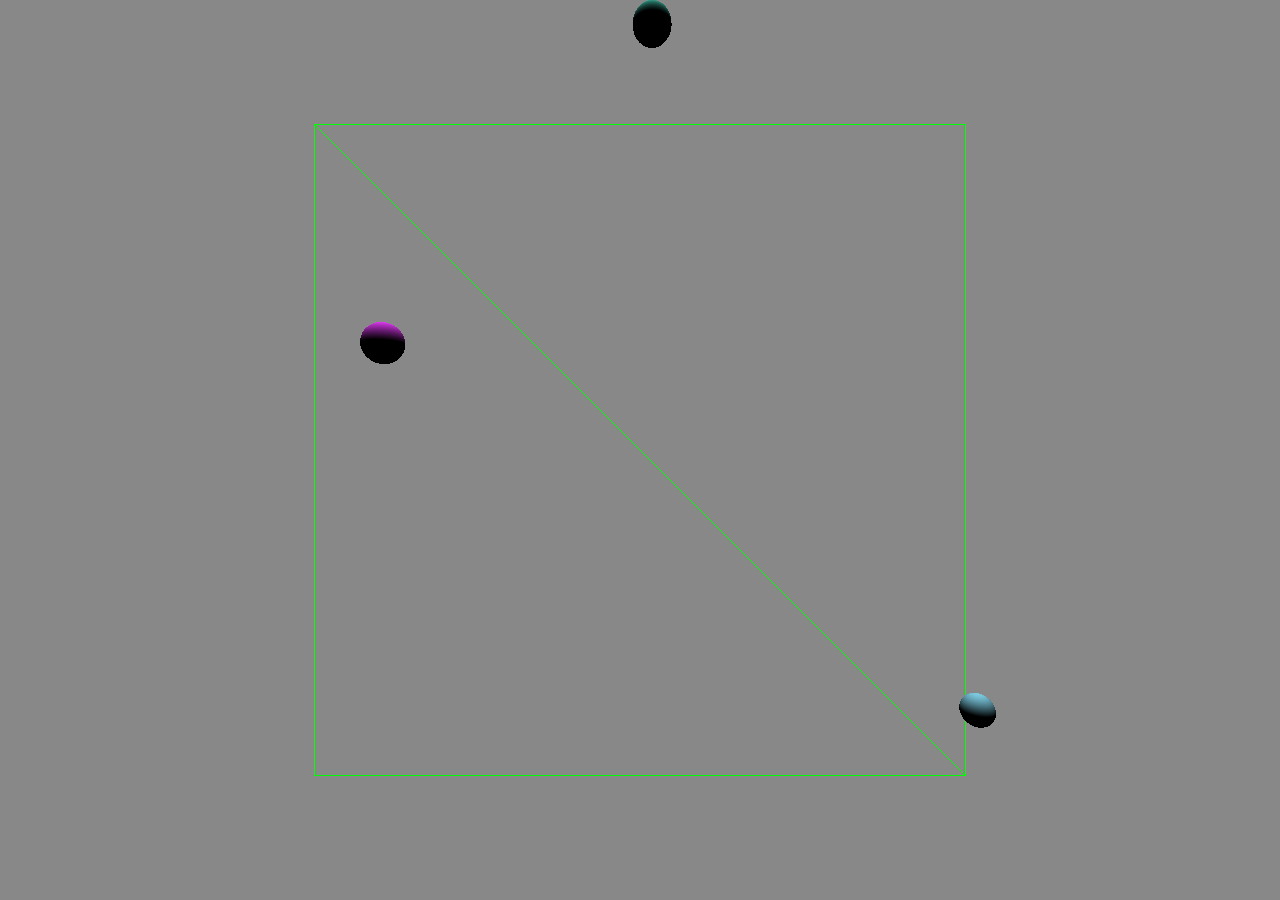
==== vaja03/index.html @ c31e1bc1 "vaja03 initial commi" ====
<!DOCTYPE html>
<html lang="en">
<head>
  <meta charset="UTF-8">
  <meta name="viewport" content="width=device-width, initial-scale=1.0">
  <title>Three.js Sphere Collision with Bouncing</title>
  <style>
    body { margin: 0; }
    canvas { display: block; }
  </style>
</head>
<body>
  <script src="js/libs/three.min.js"></script>
  <script src="js/controls/OrbitControls.js"></script>
  
  <script>
    // Initialize Three.js
    const scene = new THREE.Scene();
    const camera = new THREE.PerspectiveCamera(75, window.innerWidth / window.innerHeight, 0.1, 1000);
    const renderer = new THREE.WebGLRenderer();
    renderer.setClearColor(0x888888); // Set background color to gray
    renderer.setSize(window.innerWidth, window.innerHeight);
    document.body.appendChild(renderer.domElement);

    // Create a cube
    const cubeSize = 50;
    const cubeGeometry = new THREE.BoxGeometry(cubeSize, cubeSize, cubeSize);
    const cubeMaterial = new THREE.MeshBasicMaterial({ color: 0x00ff00, wireframe: true });
    const cube = new THREE.Mesh(cubeGeometry, cubeMaterial);
    scene.add(cube);


    var buffgeoBack = new THREE.IcosahedronBufferGeometry(3000, 2);
    var matBack = new THREE.MeshBasicMaterial({
        color: 0x000000,
        side: THREE.BackSide
    });
    var back = new THREE.Mesh(buffgeoBack, matBack);
    scene.add(back);

    const directionalLight = new THREE.DirectionalLight(0xffffff, 1);
    directionalLight.position.set(0, 1, 0); // Set light direction
    scene.add(directionalLight);

    camera.position.set(0, 0, 20);

    // Create OrbitControls
    const controls = new THREE.OrbitControls(camera, renderer.domElement);

    // Function to create a random sphere
    function createSphere() {
      const sphereRadius = 1;
      const sphereGeometry = new THREE.SphereGeometry(sphereRadius, 32, 32);
      const sphereMaterial = new THREE.MeshLambertMaterial({ color: Math.random() * 0xffffff });
      const sphere = new THREE.Mesh(sphereGeometry, sphereMaterial);
      
      // Random initial position within the cube
      sphere.position.x = (Math.random() - 0.5) * cubeSize;
      sphere.position.y = (Math.random() - 0.5) * cubeSize;
      sphere.position.z = (Math.random() - 0.5) * cubeSize;

      // Random initial velocity
      sphere.velocity = new THREE.Vector3(
        Math.random() * 0.2 - 0.1,
        Math.random() * 0.2 - 0.1,
        Math.random() * 0.2 - 0.1
      );

      scene.add(sphere);
      return sphere;
    }

    const numSpheres = 10;
    const spheres = [];

    // Create and store spheres
    for (let i = 0; i < numSpheres; i++) {
      spheres.push(createSphere());
    }


    // Main render loop
    const animate = () => {
      requestAnimationFrame(animate);

      // Update sphere positions and check for collisions
      for (let i = 0; i < spheres.length; i++) {
        const sphere = spheres[i];

        // Update position based on velocity
        sphere.position.add(sphere.velocity);

        // Check for collisions with the cube boundaries
        if (Math.abs(sphere.position.x) >= cubeSize / 2) {
          sphere.velocity.x *= -1;
        }
        if (Math.abs(sphere.position.y) >= cubeSize / 2) {
          sphere.velocity.y *= -1;
        }
        if (Math.abs(sphere.position.z) >= cubeSize / 2) {
          sphere.velocity.z *= -1;
        }

        // Check for collisions with other spheres
        for (let j = i + 1; j < spheres.length; j++) {
          const otherSphere = spheres[j];
          const distance = sphere.position.distanceTo(otherSphere.position);
          const minDistance = 2 * sphere.geometry.parameters.radius;

          if (distance < minDistance) {
            const normal = sphere.position.clone().sub(otherSphere.position).normalize();
            const relativeVelocity = sphere.velocity.clone().sub(otherSphere.velocity);
            const impactVelocity = relativeVelocity.dot(normal);

            // Handle collision response
            if (impactVelocity > 0) {
              const impulse = -2 * impactVelocity / (1 / sphere.mass + 1 / otherSphere.mass);
              const impulseVector = normal.clone().multiplyScalar(impulse);

              sphere.velocity.add(impulseVector.clone().divideScalar(sphere.mass));
              otherSphere.velocity.sub(impulseVector.clone().divideScalar(otherSphere.mass));
            }
          }
        }
      }

      renderer.render(scene, camera);
    };

    animate();
  </script>
</body>
</html>
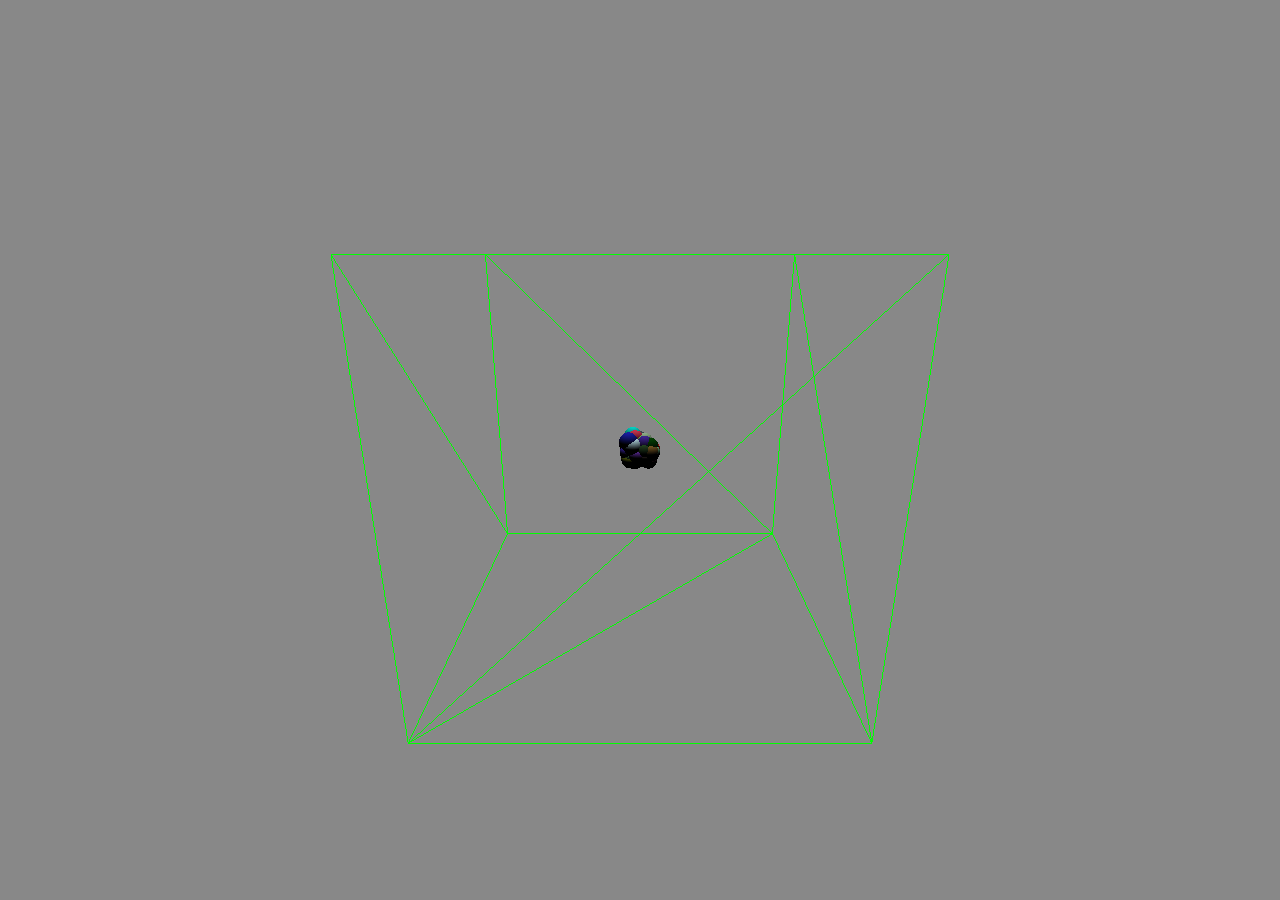
==== commit b904f2f7: "vaja03 nekaj nekaj" ====
--- a/vaja03/index.html
+++ b/vaja03/index.html
@@ -3,7 +3,7 @@
 <head>
   <meta charset="UTF-8">
   <meta name="viewport" content="width=device-width, initial-scale=1.0">
-  <title>Three.js Sphere Collision with Bouncing</title>
+  <title>Three.js particle Collision with Bouncing</title>
   <style>
     body { margin: 0; }
     canvas { display: block; }
@@ -23,9 +23,32 @@
     document.body.appendChild(renderer.domElement);
 
     // Create a cube
-    const cubeSize = 50;
+    const cubeSize = 200;
     const cubeGeometry = new THREE.BoxGeometry(cubeSize, cubeSize, cubeSize);
     const cubeMaterial = new THREE.MeshBasicMaterial({ color: 0x00ff00, wireframe: true });
+    // const materials = [
+    //   new THREE.MeshBasicMaterial({ color: 0xff0000 }), // Red - 2
+    //   new THREE.MeshBasicMaterial({ color: 0x00ff00 }), // Green - 0
+    //   new THREE.MeshBasicMaterial({ color: 0x0000ff }), // Blue
+    //   new THREE.MeshBasicMaterial({ color: 0xffff00 }), // Yellow - 4
+    //   new THREE.MeshBasicMaterial({ color: 0xff00ff }), // Magenta
+    //   new THREE.MeshBasicMaterial({ color: 0x00ffff }), // Cyan
+    // ];
+
+    // const facesToFlip = [1, 3];
+    // // Loop through each face of the geometry
+    // cubeGeometry.faces.forEach((face, index) => {
+    //     if (facesToFlip.includes(index)) {
+    //         const temp = face.a;
+    //         face.a = face.c;
+    //         face.c = temp;
+    //     }
+    // });
+
+    // // Update the face normals and vertex normals
+    // cubeGeometry.computeFaceNormals();
+    // cubeGeometry.computeVertexNormals();
+
     const cube = new THREE.Mesh(cubeGeometry, cubeMaterial);
     scene.add(cube);
 
@@ -42,89 +65,246 @@
     directionalLight.position.set(0, 1, 0); // Set light direction
     scene.add(directionalLight);
 
-    camera.position.set(0, 0, 20);
+    camera.position.set(300, 100, 0);
 
     // Create OrbitControls
     const controls = new THREE.OrbitControls(camera, renderer.domElement);
 
-    // Function to create a random sphere
-    function createSphere() {
-      const sphereRadius = 1;
-      const sphereGeometry = new THREE.SphereGeometry(sphereRadius, 32, 32);
-      const sphereMaterial = new THREE.MeshLambertMaterial({ color: Math.random() * 0xffffff });
-      const sphere = new THREE.Mesh(sphereGeometry, sphereMaterial);
-      
-      // Random initial position within the cube
-      sphere.position.x = (Math.random() - 0.5) * cubeSize;
-      sphere.position.y = (Math.random() - 0.5) * cubeSize;
-      sphere.position.z = (Math.random() - 0.5) * cubeSize;
-
-      // Random initial velocity
-      sphere.velocity = new THREE.Vector3(
-        Math.random() * 0.2 - 0.1,
-        Math.random() * 0.2 - 0.1,
-        Math.random() * 0.2 - 0.1
-      );
-
-      scene.add(sphere);
-      return sphere;
+    const initialNumberOfMeshes = 40;
+    const particles = [];
+    const randomSpawnPos = false;
+    const killAfterTime = false;
+    const maxTime = 10000;
+    class Particle {
+        constructor() {
+            this.mesh = this.spawnMesh();
+            if (killAfterTime){
+              this.timer = setTimeout(() => this.despawnMesh(), this.getRandomTime());
+            }
+        }
+
+        spawnMesh() {
+          const particleRadius = 5;
+          const particleGeometry = new THREE.SphereGeometry(particleRadius, 32, 32);
+          const particleMaterial = new THREE.MeshLambertMaterial({ color: Math.random() * 0xffffff });
+          const mesh = new THREE.Mesh(particleGeometry, particleMaterial);
+          
+
+          if (randomSpawnPos){
+            // Random initial position within the cube
+            mesh.position.x = (Math.random() - 0.5) * cubeSize;
+            mesh.position.y = (Math.random() - 0.5) * cubeSize;
+            mesh.position.z = (Math.random() - 0.5) * cubeSize;
+          } else {
+            // Random initial position within the cube
+            mesh.position.x = (Math.random() - 0.5) * cubeSize / 16;
+            mesh.position.y = (Math.random() - 0.5) * cubeSize / 16;
+            mesh.position.z = (Math.random() - 0.5) * cubeSize / 16;
+
+          }
+
+          // Random initial velocity
+          mesh.velocity = new THREE.Vector3(
+            Math.random() * 0.2 - 0.1,
+            Math.random() * 0.2 - 0.1,
+            Math.random() * 0.2 - 0.1
+          );
+
+          scene.add(mesh);
+          return mesh;
+        }
+
+        despawnMesh() {
+            scene.remove(this.mesh);
+            clearTimeout(this.timer);
+            // Additional cleanup if needed
+            // Spawn a new mesh and start a new timer
+            particles.push(new Particle());
+        }
+
+        getRandomTime() {
+            return Math.random() * maxTime + 2000; // Random time between 2 and 7 seconds
+        }
     }
-
-    const numSpheres = 10;
-    const spheres = [];
-
-    // Create and store spheres
-    for (let i = 0; i < numSpheres; i++) {
-      spheres.push(createSphere());
+    
+    // Initial spawning of meshes
+    for (let i = 0; i < initialNumberOfMeshes; i++) {
+        particles.push(new Particle());
     }
 
-
+    const gravity = new THREE.Vector3(0,-0.00001,0);
+    const k = 0.5; 
+    const alpha = 1.5;
+    const beta = 0.1;
+    let prevTime = performance.now();
+    const hardBorders = false;
+    const particleAttract = true;
+    const useNorm = false;
     // Main render loop
-    const animate = () => {
+    const animate = (time) => {
+
       requestAnimationFrame(animate);
 
-      // Update sphere positions and check for collisions
-      for (let i = 0; i < spheres.length; i++) {
-        const sphere = spheres[i];
-
-        // Update position based on velocity
-        sphere.position.add(sphere.velocity);
-
-        // Check for collisions with the cube boundaries
-        if (Math.abs(sphere.position.x) >= cubeSize / 2) {
-          sphere.velocity.x *= -1;
-        }
-        if (Math.abs(sphere.position.y) >= cubeSize / 2) {
-          sphere.velocity.y *= -1;
-        }
-        if (Math.abs(sphere.position.z) >= cubeSize / 2) {
-          sphere.velocity.z *= -1;
-        }
-
-        // Check for collisions with other spheres
-        for (let j = i + 1; j < spheres.length; j++) {
-          const otherSphere = spheres[j];
-          const distance = sphere.position.distanceTo(otherSphere.position);
-          const minDistance = 2 * sphere.geometry.parameters.radius;
-
-          if (distance < minDistance) {
-            const normal = sphere.position.clone().sub(otherSphere.position).normalize();
-            const relativeVelocity = sphere.velocity.clone().sub(otherSphere.velocity);
-            const impactVelocity = relativeVelocity.dot(normal);
-
-            // Handle collision response
-            if (impactVelocity > 0) {
-              const impulse = -2 * impactVelocity / (1 / sphere.mass + 1 / otherSphere.mass);
-              const impulseVector = normal.clone().multiplyScalar(impulse);
-
-              sphere.velocity.add(impulseVector.clone().divideScalar(sphere.mass));
-              otherSphere.velocity.sub(impulseVector.clone().divideScalar(otherSphere.mass));
+      time = performance.now();
+
+      const deltaTime = time - prevTime;
+      if (deltaTime != NaN){
+
+        particles.forEach(particleObj01 => {
+          let particle01 = particleObj01.mesh;
+          // New VELOCITY
+          let trueGravity = gravity.clone().multiplyScalar(deltaTime);
+          particle01.velocity.add(trueGravity);
+
+          // COLLISION DETECTION
+          if (hardBorders){
+            particles.forEach(particleObj02 => {
+              if (particleObj01 !== particleObj02){
+                let particle02 = particleObj02.mesh;
+                const posDiff = particle01.position.clone().sub(particle02.position);
+                const velDiff = particle01.velocity.clone().sub(particle02.velocity);
+                let collisionPossible = posDiff.dot(velDiff) < 0;
+                if (collisionPossible){
+                  const centerDifference = particle02.position.clone().sub(particle01.position);
+                  const distance = centerDifference.length();
+  
+                  let didCollide = distance < particle01.geometry.parameters.radius + particle02.geometry.parameters.radius;
+                  if (didCollide){
+                    const normal = posDiff.clone().normalize();
+                    let dotProduct = particle01.velocity.clone().dot(normal);
+                    let supForce = -(1 + k);
+                    particle01.velocity.add(normal.clone().multiplyScalar(supForce * dotProduct));
+                  }
+                }
+              }
+            });
+          } else {
+            particles.forEach(particleObj02 => {
+              if (particleObj01 !== particleObj02){
+
+                  let particle02 = particleObj02.mesh;
+                  let d = new THREE.Vector3(0,0,0);
+                  
+                  if (particleAttract){
+                    const displacement = particle01.position.clone().sub(particle02.position);
+                    const magnitude = displacement.length() + 1;
+                    const exponent = Math.pow(magnitude, alpha);
+                    const d = displacement.divideScalar(exponent);
+                  }else {
+                    const magnitude = particle01.position.clone().sub(particle02.position).length() + 1;
+                    const exponent = Math.pow(magnitude, alpha);
+                    const displacement = particle01.position.clone().sub(particle02.position);
+                    d.add(displacement.divideScalar(exponent));
+                  }
+
+                  const velocity01_t = particle01.velocity.clone();
+                  const newVelocity = velocity01_t.clone().multiplyScalar(1 - beta).add(d.clone().multiplyScalar(beta));
+                  particle01.velocity.copy(newVelocity);
+                }
+              }); 
+            }
+          // BORDER DETECTION
+          if (useNorm){
+            for (let face = 0; face < 6; face++) {
+              let normal = cubeGeometry.faces[face].normal.clone();
+              const vertices = cubeGeometry.vertices;
+              const vertexIndex = cubeGeometry.faces[face].a;
+              const pointOnFace = vertices[vertexIndex];
+              const center = particle01.position.clone();
+        
+              const movingToFace = particle01.velocity.clone().dot(normal) < 0;
+              if (movingToFace) {
+        
+                const planeConst = normal.clone().dot(pointOnFace);
+                let distance = normal.clone().dot(center) + planeConst;
+        
+                // normal.multiplyScalar(-1);
+                // const sphereToFaceVector = pointOnFace.clone().sub(center);
+                // const sphereToFaceDistance = sphereToFaceVector.dot(normal);
+
+                // // Check if the sphere's center is inside or very close to the face
+                // if (Math.abs(sphereToFaceDistance) <= particle01.geometry.parameters.radius) {
+                //   let dotProduct = particle01.velocity.clone().dot(normal);
+                //   let supForce = -(1 + k);
+                //   if (face == 1 || face == 3 || face == 5){
+                //     supForce = (1 + k);
+                //   } 
+                //   particle01.velocity.add(normal.clone().multiplyScalar(supForce * dotProduct));
+                // }
+
+                if (distance <= particle01.geometry.parameters.radius) {
+                // if (sphereToFaceDistance <= 0) {
+                  let dotProduct = particle01.velocity.clone().dot(normal);
+                  let supForce = -(1 + k);
+                  particle01.velocity.add(normal.clone().multiplyScalar(supForce * dotProduct));
+                }
+              }
+            }
+          } else {
+            if (hardBorders){
+              let dotProduct = new THREE.Vector3(0, 0, 0);
+              let normal = new THREE.Vector3(0, 0, 0);
+              if (Math.abs(particle01.position.x) >= cubeSize / 2) {
+                  particle01.velocity.x *= -1;
+                  dotProduct.x = -1 * particle01.velocity.x;
+                  normal.x = -1;
+              }
+              if (Math.abs(particle01.position.y) >= cubeSize / 2) {
+                particle01.velocity.y *= -1;
+                dotProduct.y = -1 * particle01.velocity.y;
+                normal.y = -1;
+              }
+              if (Math.abs(particle01.position.z) >= cubeSize / 2) {
+                particle01.velocity.z *= -1;
+                dotProduct.z = -1 * particle01.velocity.z;
+                normal.z = -1;
+              }
+              dotProduct = particle01.velocity.clone().dot(normal);
+              let supForce = -(1 + k);
+              //particle01.velocity.sub(supForce);
+              //particle01.velocity.add(normal.clone().multiplyScalar(supForce * dotProduct));
+            } else {
+              
+              
+              if (Math.abs(particle01.position.x) >= cubeSize / 2) {
+                particle01.velocity.x *= -1;
+              }
+              if (Math.abs(particle01.position.y) >= cubeSize / 2) {
+                particle01.velocity.y *= -1;
+              }
+              if (Math.abs(particle01.position.z) >= cubeSize / 2) {
+                particle01.velocity.z *= -1;
+              }
+              
+              // for (let face = 0; face < 6; face++) {
+              //   const up = particle01.position.clone(); 
+              //   const uq = cubeGeometry.faces[face].normal.clone();
+              //   const d = new THREE.Vector3(0, 0, 0);
+
+              //   const distance = up.clone().sub(uq).length() + 1;
+
+              //   const d_ = up.clone().sub(uq).multiplyScalar(1 / Math.pow(distance, alpha));
+
+              //   d.add(d_);
+
+              //   const velocity01_t = particle01.velocity.clone();
+              //   const newVelocity = velocity01_t.clone().multiplyScalar(1 - beta).add(d.clone().multiplyScalar(beta));
+              //   particle01.velocity.copy(newVelocity);
+              // }
             }
           }
-        }
+
+          // New POSITION
+          let trueVelocity = particle01.velocity.clone().multiplyScalar(deltaTime);
+          particle01.position.add(trueVelocity);
+        });
+
+        prevTime = time;
+        renderer.render(scene, camera);
       }
 
-      renderer.render(scene, camera);
+    
+
     };
 
     animate();
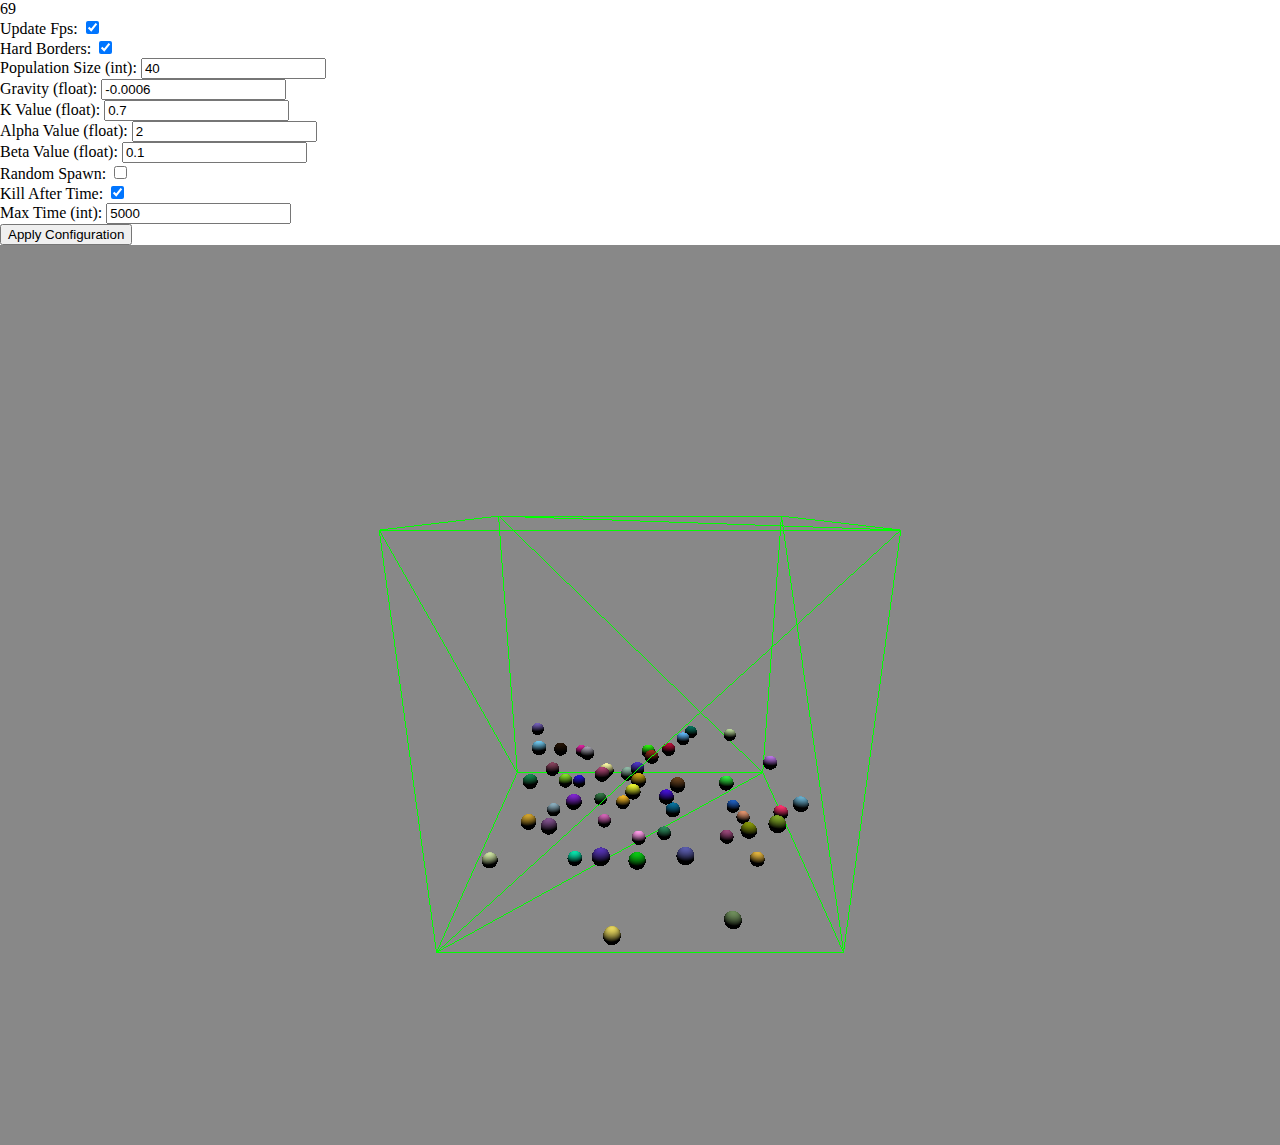
==== commit 39490962: "finished vaja03" ====
--- a/vaja03/index.html
+++ b/vaja03/index.html
@@ -1,106 +1,193 @@
 <!DOCTYPE html>
 <html lang="en">
-<head>
-  <meta charset="UTF-8">
-  <meta name="viewport" content="width=device-width, initial-scale=1.0">
-  <title>Three.js particle Collision with Bouncing</title>
-  <style>
-    body { margin: 0; }
-    canvas { display: block; }
-  </style>
-</head>
-<body>
-  <script src="js/libs/three.min.js"></script>
-  <script src="js/controls/OrbitControls.js"></script>
-  
-  <script>
-    // Initialize Three.js
-    const scene = new THREE.Scene();
-    const camera = new THREE.PerspectiveCamera(75, window.innerWidth / window.innerHeight, 0.1, 1000);
-    const renderer = new THREE.WebGLRenderer();
-    renderer.setClearColor(0x888888); // Set background color to gray
-    renderer.setSize(window.innerWidth, window.innerHeight);
-    document.body.appendChild(renderer.domElement);
-
-    // Create a cube
-    const cubeSize = 200;
-    const cubeGeometry = new THREE.BoxGeometry(cubeSize, cubeSize, cubeSize);
-    const cubeMaterial = new THREE.MeshBasicMaterial({ color: 0x00ff00, wireframe: true });
-    // const materials = [
-    //   new THREE.MeshBasicMaterial({ color: 0xff0000 }), // Red - 2
-    //   new THREE.MeshBasicMaterial({ color: 0x00ff00 }), // Green - 0
-    //   new THREE.MeshBasicMaterial({ color: 0x0000ff }), // Blue
-    //   new THREE.MeshBasicMaterial({ color: 0xffff00 }), // Yellow - 4
-    //   new THREE.MeshBasicMaterial({ color: 0xff00ff }), // Magenta
-    //   new THREE.MeshBasicMaterial({ color: 0x00ffff }), // Cyan
-    // ];
-
-    // const facesToFlip = [1, 3];
-    // // Loop through each face of the geometry
-    // cubeGeometry.faces.forEach((face, index) => {
-    //     if (facesToFlip.includes(index)) {
-    //         const temp = face.a;
-    //         face.a = face.c;
-    //         face.c = temp;
-    //     }
-    // });
-
-    // // Update the face normals and vertex normals
-    // cubeGeometry.computeFaceNormals();
-    // cubeGeometry.computeVertexNormals();
-
-    const cube = new THREE.Mesh(cubeGeometry, cubeMaterial);
-    scene.add(cube);
-
-
-    var buffgeoBack = new THREE.IcosahedronBufferGeometry(3000, 2);
-    var matBack = new THREE.MeshBasicMaterial({
+  <head>
+    <meta charset="UTF-8" />
+    <meta name="viewport" content="width=device-width, initial-scale=1.0" />
+    <title>Three.js particle Collision with Bouncing</title>
+    <style>
+      body {
+        margin: 0;
+      }
+      canvas {
+        display: block;
+      }
+    </style>
+  </head>
+  <body>
+    <div>
+      <span id="fps_display"></span>
+      <form id="configForm">
+        <label for="updateFps">Update Fps:</label>
+        <input type="checkbox" id="updateFps" name="updateFps" checked /><br />
+
+        <label for="hardBorders">Hard Borders:</label>
+        <input
+          type="checkbox"
+          id="hardBorders"
+          name="hardBorders"
+          checked
+        /><br />
+
+        <label for="popSize">Population Size (int):</label>
+        <input type="number" id="popSize" name="popSize" value="40" /><br />
+
+        <label for="gravity">Gravity (float):</label>
+        <input
+          type="number"
+          step="0.0001"
+          id="gravity"
+          name="gravity"
+          value="-0.0006"
+        /><br />
+
+        <label for="k">K Value (float):</label>
+        <input type="number" step="0.1" id="k" name="k" value="0.7" /><br />
+
+        <label for="alpha">Alpha Value (float):</label>
+        <input
+          type="number"
+          step="0.1"
+          id="alpha"
+          name="alpha"
+          value="2"
+        /><br />
+
+        <label for="beta">Beta Value (float):</label>
+        <input
+          type="number"
+          step="0.1"
+          id="beta"
+          name="beta"
+          value="0.1"
+        /><br />
+
+        <label for="randomSpawn">Random Spawn:</label>
+        <input type="checkbox" id="randomSpawn" name="randomSpawn" /><br />
+
+        <label for="killAfterTime">Kill After Time:</label>
+        <input
+          type="checkbox"
+          id="killAfterTime"
+          name="killAfterTime"
+          checked
+        /><br />
+
+        <label for="maxTime">Max Time (int):</label>
+        <input type="number" id="maxTime" name="maxTime" value="5000" /><br />
+
+        <button type="submit">Apply Configuration</button>
+      </form>
+    </div>
+    <div id="WebGL-output" ,style="heigh:100px;"></div>
+    <script src="js/libs/three.min.js"></script>
+    <script src="js/controls/OrbitControls.js"></script>
+
+    <script>
+      let fps_display = document.getElementById("fps_display");
+      const configForm = document.getElementById("configForm");
+
+      // Initialize Three.js
+      const scene = new THREE.Scene();
+      const camera = new THREE.PerspectiveCamera(
+        75,
+        window.innerWidth / window.innerHeight,
+        0.1,
+        1000
+      );
+      const renderer = new THREE.WebGLRenderer();
+      renderer.setClearColor(0x888888); // Set background color to gray
+      renderer.setSize(window.innerWidth, window.innerHeight);
+      document.body.appendChild(renderer.domElement);
+
+      // Create a cube
+      const cubeSize = 180;
+      const cubeGeometry = new THREE.BoxGeometry(cubeSize, cubeSize, cubeSize);
+      const cubeMaterial = new THREE.MeshBasicMaterial({
+        color: 0x00ff00,
+        wireframe: true,
+      });
+      // const materials = [
+      //   new THREE.MeshBasicMaterial({ color: 0xff0000 }), // Red - 2
+      //   new THREE.MeshBasicMaterial({ color: 0x00ff00 }), // Green - 0
+      //   new THREE.MeshBasicMaterial({ color: 0x0000ff }), // Blue
+      //   new THREE.MeshBasicMaterial({ color: 0xffff00 }), // Yellow - 4
+      //   new THREE.MeshBasicMaterial({ color: 0xff00ff }), // Magenta
+      //   new THREE.MeshBasicMaterial({ color: 0x00ffff }), // Cyan
+      // ];
+
+      // const facesToFlip = [1, 3];
+      // // Loop through each face of the geometry
+      // cubeGeometry.faces.forEach((face, index) => {
+      //     if (facesToFlip.includes(index)) {
+      //         const temp = face.a;
+      //         face.a = face.c;
+      //         face.c = temp;
+      //     }
+      // });
+
+      // // Update the face normals and vertex normals
+      // cubeGeometry.computeFaceNormals();
+      // cubeGeometry.computeVertexNormals();
+
+      const cube = new THREE.Mesh(cubeGeometry, cubeMaterial);
+      scene.add(cube);
+
+      var buffgeoBack = new THREE.IcosahedronBufferGeometry(3000, 2);
+      var matBack = new THREE.MeshBasicMaterial({
         color: 0x000000,
-        side: THREE.BackSide
-    });
-    var back = new THREE.Mesh(buffgeoBack, matBack);
-    scene.add(back);
-
-    const directionalLight = new THREE.DirectionalLight(0xffffff, 1);
-    directionalLight.position.set(0, 1, 0); // Set light direction
-    scene.add(directionalLight);
-
-    camera.position.set(300, 100, 0);
-
-    // Create OrbitControls
-    const controls = new THREE.OrbitControls(camera, renderer.domElement);
-
-    const initialNumberOfMeshes = 40;
-    const particles = [];
-    const randomSpawnPos = false;
-    const killAfterTime = false;
-    const maxTime = 10000;
-    class Particle {
+        side: THREE.BackSide,
+      });
+      var back = new THREE.Mesh(buffgeoBack, matBack);
+      scene.add(back);
+
+      const directionalLight = new THREE.DirectionalLight(0xffffff, 1);
+      directionalLight.position.set(0, 1, 0); // Set light direction
+      scene.add(directionalLight);
+
+      camera.position.set(300, 100, 0);
+
+      // Create OrbitControls
+      const controls = new THREE.OrbitControls(camera, renderer.domElement);
+
+      let randomSpawnPos = false;
+      let killAfterTime = true;
+      let maxTime = 5000;
+      let particles = [];
+      class Particle {
         constructor() {
-            this.mesh = this.spawnMesh();
-            if (killAfterTime){
-              this.timer = setTimeout(() => this.despawnMesh(), this.getRandomTime());
-            }
+          this.mesh = this.spawnMesh();
+          if (killAfterTime) {
+            this.timer = setTimeout(
+              () => this.despawnMesh(true),
+              this.getRandomTime()
+            );
+          }
+        }
+        getRandomTime() {
+          return Math.random() * maxTime + 2000;
         }
 
         spawnMesh() {
-          const particleRadius = 5;
-          const particleGeometry = new THREE.SphereGeometry(particleRadius, 32, 32);
-          const particleMaterial = new THREE.MeshLambertMaterial({ color: Math.random() * 0xffffff });
+          const particleRadius = 4;
+          const particleGeometry = new THREE.SphereGeometry(
+            particleRadius,
+            32,
+            32
+          );
+          const particleMaterial = new THREE.MeshLambertMaterial({
+            color: Math.random() * 0xffffff,
+          });
           const mesh = new THREE.Mesh(particleGeometry, particleMaterial);
-          
-
-          if (randomSpawnPos){
-            // Random initial position within the cube
+
+          // Random initial position within the cube
+          if (randomSpawnPos) {
             mesh.position.x = (Math.random() - 0.5) * cubeSize;
             mesh.position.y = (Math.random() - 0.5) * cubeSize;
             mesh.position.z = (Math.random() - 0.5) * cubeSize;
           } else {
-            // Random initial position within the cube
-            mesh.position.x = (Math.random() - 0.5) * cubeSize / 16;
-            mesh.position.y = (Math.random() - 0.5) * cubeSize / 16;
-            mesh.position.z = (Math.random() - 0.5) * cubeSize / 16;
-
+            mesh.position.x = ((Math.random() - 0.5) * cubeSize) / 16;
+            mesh.position.y = ((Math.random() - 0.5) * cubeSize) / 16;
+            mesh.position.z = ((Math.random() - 0.5) * cubeSize) / 16;
           }
 
           // Random initial velocity
@@ -114,200 +201,311 @@
           return mesh;
         }
 
-        despawnMesh() {
-            scene.remove(this.mesh);
-            clearTimeout(this.timer);
-            // Additional cleanup if needed
-            // Spawn a new mesh and start a new timer
+        despawnMesh(respawn) {
+          scene.remove(this.mesh);
+          clearTimeout(this.timer);
+          if (respawn) {
             particles.push(new Particle());
-        }
-
-        getRandomTime() {
-            return Math.random() * maxTime + 2000; // Random time between 2 and 7 seconds
-        }
-    }
-    
-    // Initial spawning of meshes
-    for (let i = 0; i < initialNumberOfMeshes; i++) {
-        particles.push(new Particle());
-    }
-
-    const gravity = new THREE.Vector3(0,-0.00001,0);
-    const k = 0.5; 
-    const alpha = 1.5;
-    const beta = 0.1;
-    let prevTime = performance.now();
-    const hardBorders = false;
-    const particleAttract = true;
-    const useNorm = false;
-    // Main render loop
-    const animate = (time) => {
-
-      requestAnimationFrame(animate);
-
-      time = performance.now();
-
-      const deltaTime = time - prevTime;
-      if (deltaTime != NaN){
-
-        particles.forEach(particleObj01 => {
-          let particle01 = particleObj01.mesh;
-          // New VELOCITY
-          let trueGravity = gravity.clone().multiplyScalar(deltaTime);
-          particle01.velocity.add(trueGravity);
-
-          // COLLISION DETECTION
-          if (hardBorders){
-            particles.forEach(particleObj02 => {
-              if (particleObj01 !== particleObj02){
-                let particle02 = particleObj02.mesh;
-                const posDiff = particle01.position.clone().sub(particle02.position);
-                const velDiff = particle01.velocity.clone().sub(particle02.velocity);
-                let collisionPossible = posDiff.dot(velDiff) < 0;
-                if (collisionPossible){
-                  const centerDifference = particle02.position.clone().sub(particle01.position);
-                  const distance = centerDifference.length();
-  
-                  let didCollide = distance < particle01.geometry.parameters.radius + particle02.geometry.parameters.radius;
-                  if (didCollide){
-                    const normal = posDiff.clone().normalize();
+          }
+        }
+      }
+
+      let gravity = new THREE.Vector3(0, -0.0006, 0);
+      // const gravity = new THREE.Vector3(0, 0, 0);
+      let popSize = 40;
+      let k = 0.7;
+      let alpha = 2;
+      let beta = 0.1;
+      let hardBorders = true;
+      let particleAttract = false;
+      let updateFps = true;
+
+      let config = {
+        updateFps: true,
+        hardBorders: true,
+        popSize: 50,
+        gravity: -0.0006,
+        k: 0.7,
+        alpha: 2,
+        beta: 0.1,
+        randomSpawnPos: false,
+        killAfterTime: true,
+        maxTime: 5000,
+      };
+
+      class ParticleSimulation {
+        constructor(conf) {
+          particles = [];
+          this.loadConfig(conf);
+        }
+
+        loadConfig(conf) {
+          updateFps = conf.updateFps;
+          // PARTICLE
+          randomSpawnPos = conf.randomSpawnPos;
+          killAfterTime = conf.killAfterTime;
+          maxTime = conf.maxTime;
+          // COLLISION
+          hardBorders = conf.hardBorders;
+          popSize = conf.popSize;
+          gravity = new THREE.Vector3(0, conf.gravity, 0);
+          k = conf.k;
+          alpha = conf.alpha;
+          beta = conf.beta;
+
+          if (particles.length > 0) {
+            particles.forEach((particle) => {
+              particle.despawnMesh(false);
+            });
+          }
+          for (let i = 0; i < popSize; i++) {
+            particles.push(new Particle());
+          }
+        }
+      }
+      const SIM = new ParticleSimulation(config);
+
+      configForm.addEventListener("submit", function (event) {
+        event.preventDefault();
+
+        const formData = new FormData(configForm);
+
+        const configuration = {
+          updateFps: formData.get("updateFps") === "on",
+          hardBorders: formData.get("hardBorders") === "on",
+          popSize: parseInt(formData.get("popSize")),
+          gravity: parseFloat(formData.get("gravity")),
+          k: parseFloat(formData.get("k")),
+          alpha: parseFloat(formData.get("alpha")),
+          beta: parseFloat(formData.get("beta")),
+          randomSpawnPos: formData.get("randomSpawn") === "on",
+          killAfterTime: formData.get("killAfterTime") === "on",
+          maxTime: parseInt(formData.get("maxTime")),
+        };
+
+        SIM.loadConfig(configuration);
+        // You can use the 'configuration' object to pass these values to your Three.js application
+      });
+
+      let fps = 0;
+      setInterval(() => {
+        if (updateFps) {
+          fps_display.textContent = Math.floor(fps);
+        }
+      }, 500);
+      // Main render loop
+      let prevTime = performance.now();
+      const animate = (time) => {
+        requestAnimationFrame(animate);
+
+        time = performance.now();
+
+        const deltaTime = time - prevTime;
+        if (deltaTime != NaN) {
+          if (updateFps) {
+            fps = 1 / (deltaTime / 1000);
+          }
+          // console.log(`FPS: ${Math.round(fps)}`);
+          particles.forEach((particleObj01) => {
+            let particle01 = particleObj01.mesh;
+            // New VELOCITY
+            let trueGravity = gravity.clone().multiplyScalar(deltaTime);
+            particle01.velocity.add(trueGravity);
+
+            // COLLISION DETECTION
+            if (hardBorders) {
+              particles.forEach((particleObj02) => {
+                if (particleObj01 !== particleObj02) {
+                  let particle02 = particleObj02.mesh;
+                  const posDiff = particle01.position
+                    .clone()
+                    .sub(particle02.position);
+                  const velDiff = particle01.velocity
+                    .clone()
+                    .sub(particle02.velocity);
+
+                  let collisionPossible = posDiff.dot(velDiff) < 0;
+                  if (collisionPossible) {
+                    const centerDifference = particle02.position
+                      .clone()
+                      .sub(particle01.position);
+                    const distance = centerDifference.length();
+
+                    let didCollide =
+                      distance <
+                      particle01.geometry.parameters.radius +
+                        particle02.geometry.parameters.radius;
+                    if (didCollide) {
+                      const normal = posDiff.clone().normalize();
+                      let dotProduct = particle01.velocity.clone().dot(normal);
+                      let supForce = -(1 + k);
+                      particle01.velocity.add(
+                        normal.clone().multiplyScalar(supForce * dotProduct)
+                      );
+                    }
+                  }
+                }
+              });
+            } else {
+              particles.forEach((particleObj02) => {
+                if (particleObj01 !== particleObj02) {
+                  let particle02 = particleObj02.mesh;
+                  const posDiff = particle01.position
+                    .clone()
+                    .sub(particle02.position);
+                  const velDiff = particle01.velocity
+                    .clone()
+                    .sub(particle02.velocity);
+
+                  let collisionPossible = posDiff.dot(velDiff) < 0;
+                  if (collisionPossible) {
+                    let d = new THREE.Vector3(0, 0, 0);
+
+                    // if (particleAttract) {
+                    //   const displacement = particle01.position
+                    //     .clone()
+                    //     .sub(particle02.position);
+                    //   const magnitude = displacement.length() + 1;
+                    //   const exponent = Math.pow(magnitude, alpha);
+                    //   d = displacement.divideScalar(exponent);
+                    // }
+
+                    if (particleAttract) {
+                      // const magnitude =
+                      //   particle01.position
+                      //     .clone()
+                      //     .sub(particle02.position)
+                      //     .length() + 1;
+                      // const exponent = Math.pow(magnitude, alpha);
+                      // const displacement = particle01.position
+                      //   .clone()
+                      //   .sub(particle02.position)
+                      //   .multiplyScalar(k);
+                      // d = displacement.divideScalar(exponent);
+                      // particle01.velocity.copy(d);
+                      const positionDifference = particle02.position
+                        .clone()
+                        .sub(particle01.position);
+                      const distance = positionDifference.length();
+
+                      const forceMagnitude =
+                        k *
+                        positionDifference.divideScalar(
+                          Math.pow(distance, alpha) + 1
+                        );
+                      const attractionForce = positionDifference
+                        .normalize()
+                        .multiplyScalar(forceMagnitude);
+
+                      const velocity01_t = particle01.velocity.clone();
+                      const newVelocity = velocity01_t
+                        .clone()
+                        .multiplyScalar(1 - beta)
+                        .add(attractionForce.clone().multiplyScalar(beta));
+                      particle01.velocity.copy(newVelocity);
+                    } else {
+                      const magnitude =
+                        particle01.position
+                          .clone()
+                          .sub(particle02.position)
+                          .length() + 1;
+                      const exponent = Math.pow(magnitude, alpha);
+                      const displacement = particle01.position
+                        .clone()
+                        .sub(particle02.position);
+                      d.add(displacement.divideScalar(exponent));
+                      const velocity01_t = particle01.velocity.clone();
+                      const newVelocity = velocity01_t
+                        .clone()
+                        .multiplyScalar(1 - beta)
+                        .add(d.clone().multiplyScalar(beta));
+                      particle01.velocity.copy(newVelocity);
+                    }
+                  }
+                }
+              });
+            }
+            // BORDER DETECTION
+            if (hardBorders) {
+              for (let face = 0; face < 12; face += 2) {
+                let normal = cubeGeometry.faces[face].normal.clone();
+                const vertices = cubeGeometry.vertices;
+                const vertexIndex = cubeGeometry.faces[face].a;
+                const pointOnFace = vertices[vertexIndex];
+                const center = particle01.position.clone();
+
+                const movingToFace =
+                  particle01.velocity.clone().dot(normal) < 0;
+                if (movingToFace) {
+                  const planeConst = normal.clone().dot(pointOnFace);
+                  let distance = normal.clone().dot(center) + planeConst;
+
+                  if (distance <= particle01.geometry.parameters.radius) {
                     let dotProduct = particle01.velocity.clone().dot(normal);
                     let supForce = -(1 + k);
-                    particle01.velocity.add(normal.clone().multiplyScalar(supForce * dotProduct));
+                    particle01.velocity.add(
+                      normal.clone().multiplyScalar(supForce * dotProduct)
+                    );
                   }
                 }
               }
-            });
-          } else {
-            particles.forEach(particleObj02 => {
-              if (particleObj01 !== particleObj02){
-
-                  let particle02 = particleObj02.mesh;
-                  let d = new THREE.Vector3(0,0,0);
-                  
-                  if (particleAttract){
-                    const displacement = particle01.position.clone().sub(particle02.position);
-                    const magnitude = displacement.length() + 1;
-                    const exponent = Math.pow(magnitude, alpha);
-                    const d = displacement.divideScalar(exponent);
-                  }else {
-                    const magnitude = particle01.position.clone().sub(particle02.position).length() + 1;
-                    const exponent = Math.pow(magnitude, alpha);
-                    const displacement = particle01.position.clone().sub(particle02.position);
-                    d.add(displacement.divideScalar(exponent));
+            } else {
+              for (let face = 0; face < 12; face += 2) {
+                let normal = cubeGeometry.faces[face].normal.clone();
+                const vertices = cubeGeometry.vertices;
+                const vertexIndex = cubeGeometry.faces[face].a;
+                const pointOnFace = vertices[vertexIndex];
+                const center = particle01.position.clone();
+
+                const movingToFace =
+                  particle01.velocity.clone().dot(normal) < 0;
+                if (movingToFace) {
+                  const planeConst = normal.clone().dot(pointOnFace);
+                  let distance = normal.clone().dot(center) + planeConst;
+
+                  if (distance <= particle01.geometry.parameters.radius) {
+                    let dotProduct = particle01.velocity.clone().dot(normal);
+                    let supForce = -(1 + k);
+                    particle01.velocity.add(
+                      normal.clone().multiplyScalar(supForce * dotProduct)
+                    );
                   }
-
-                  const velocity01_t = particle01.velocity.clone();
-                  const newVelocity = velocity01_t.clone().multiplyScalar(1 - beta).add(d.clone().multiplyScalar(beta));
-                  particle01.velocity.copy(newVelocity);
-                }
-              }); 
-            }
-          // BORDER DETECTION
-          if (useNorm){
-            for (let face = 0; face < 6; face++) {
-              let normal = cubeGeometry.faces[face].normal.clone();
-              const vertices = cubeGeometry.vertices;
-              const vertexIndex = cubeGeometry.faces[face].a;
-              const pointOnFace = vertices[vertexIndex];
-              const center = particle01.position.clone();
-        
-              const movingToFace = particle01.velocity.clone().dot(normal) < 0;
-              if (movingToFace) {
-        
-                const planeConst = normal.clone().dot(pointOnFace);
-                let distance = normal.clone().dot(center) + planeConst;
-        
-                // normal.multiplyScalar(-1);
-                // const sphereToFaceVector = pointOnFace.clone().sub(center);
-                // const sphereToFaceDistance = sphereToFaceVector.dot(normal);
-
-                // // Check if the sphere's center is inside or very close to the face
-                // if (Math.abs(sphereToFaceDistance) <= particle01.geometry.parameters.radius) {
-                //   let dotProduct = particle01.velocity.clone().dot(normal);
-                //   let supForce = -(1 + k);
-                //   if (face == 1 || face == 3 || face == 5){
-                //     supForce = (1 + k);
-                //   } 
-                //   particle01.velocity.add(normal.clone().multiplyScalar(supForce * dotProduct));
-                // }
-
-                if (distance <= particle01.geometry.parameters.radius) {
-                // if (sphereToFaceDistance <= 0) {
-                  let dotProduct = particle01.velocity.clone().dot(normal);
-                  let supForce = -(1 + k);
-                  particle01.velocity.add(normal.clone().multiplyScalar(supForce * dotProduct));
+                  // particleObj01.despawnMesh();
+                  // let d = new THREE.Vector3(0, 0, 0);
+                  // const magnitude =
+                  //   particle01.position.clone().sub(normal).length() + 1;
+                  // const exponent = Math.pow(magnitude, alpha);
+                  // const displacement = particle01.position
+                  //   .clone()
+                  //   .sub(normal);
+                  // d.add(displacement.divideScalar(exponent));
+                  // const velocity01_t = particle01.velocity.clone();
+                  // const newVelocity = velocity01_t
+                  //   .clone()
+                  //   .multiplyScalar(1 - beta)
+                  //   .add(d.clone().multiplyScalar(beta));
+                  // particle01.velocity.copy(newVelocity);
+                  // const reflection = particle01.velocity
+                  //   .clone()
+                  //   .reflect(normal);
+                  // particle01.velocity.copy(reflection);
                 }
               }
             }
-          } else {
-            if (hardBorders){
-              let dotProduct = new THREE.Vector3(0, 0, 0);
-              let normal = new THREE.Vector3(0, 0, 0);
-              if (Math.abs(particle01.position.x) >= cubeSize / 2) {
-                  particle01.velocity.x *= -1;
-                  dotProduct.x = -1 * particle01.velocity.x;
-                  normal.x = -1;
-              }
-              if (Math.abs(particle01.position.y) >= cubeSize / 2) {
-                particle01.velocity.y *= -1;
-                dotProduct.y = -1 * particle01.velocity.y;
-                normal.y = -1;
-              }
-              if (Math.abs(particle01.position.z) >= cubeSize / 2) {
-                particle01.velocity.z *= -1;
-                dotProduct.z = -1 * particle01.velocity.z;
-                normal.z = -1;
-              }
-              dotProduct = particle01.velocity.clone().dot(normal);
-              let supForce = -(1 + k);
-              //particle01.velocity.sub(supForce);
-              //particle01.velocity.add(normal.clone().multiplyScalar(supForce * dotProduct));
-            } else {
-              
-              
-              if (Math.abs(particle01.position.x) >= cubeSize / 2) {
-                particle01.velocity.x *= -1;
-              }
-              if (Math.abs(particle01.position.y) >= cubeSize / 2) {
-                particle01.velocity.y *= -1;
-              }
-              if (Math.abs(particle01.position.z) >= cubeSize / 2) {
-                particle01.velocity.z *= -1;
-              }
-              
-              // for (let face = 0; face < 6; face++) {
-              //   const up = particle01.position.clone(); 
-              //   const uq = cubeGeometry.faces[face].normal.clone();
-              //   const d = new THREE.Vector3(0, 0, 0);
-
-              //   const distance = up.clone().sub(uq).length() + 1;
-
-              //   const d_ = up.clone().sub(uq).multiplyScalar(1 / Math.pow(distance, alpha));
-
-              //   d.add(d_);
-
-              //   const velocity01_t = particle01.velocity.clone();
-              //   const newVelocity = velocity01_t.clone().multiplyScalar(1 - beta).add(d.clone().multiplyScalar(beta));
-              //   particle01.velocity.copy(newVelocity);
-              // }
-            }
-          }
-
-          // New POSITION
-          let trueVelocity = particle01.velocity.clone().multiplyScalar(deltaTime);
-          particle01.position.add(trueVelocity);
-        });
-
-        prevTime = time;
-        renderer.render(scene, camera);
-      }
-
-    
-
-    };
-
-    animate();
-  </script>
-</body>
-</html>+
+            // New POSITION
+            let trueVelocity = particle01.velocity
+              .clone()
+              .multiplyScalar(deltaTime);
+            particle01.position.add(trueVelocity);
+          });
+
+          prevTime = time;
+          renderer.render(scene, camera);
+        }
+      };
+
+      animate();
+    </script>
+  </body>
+</html>
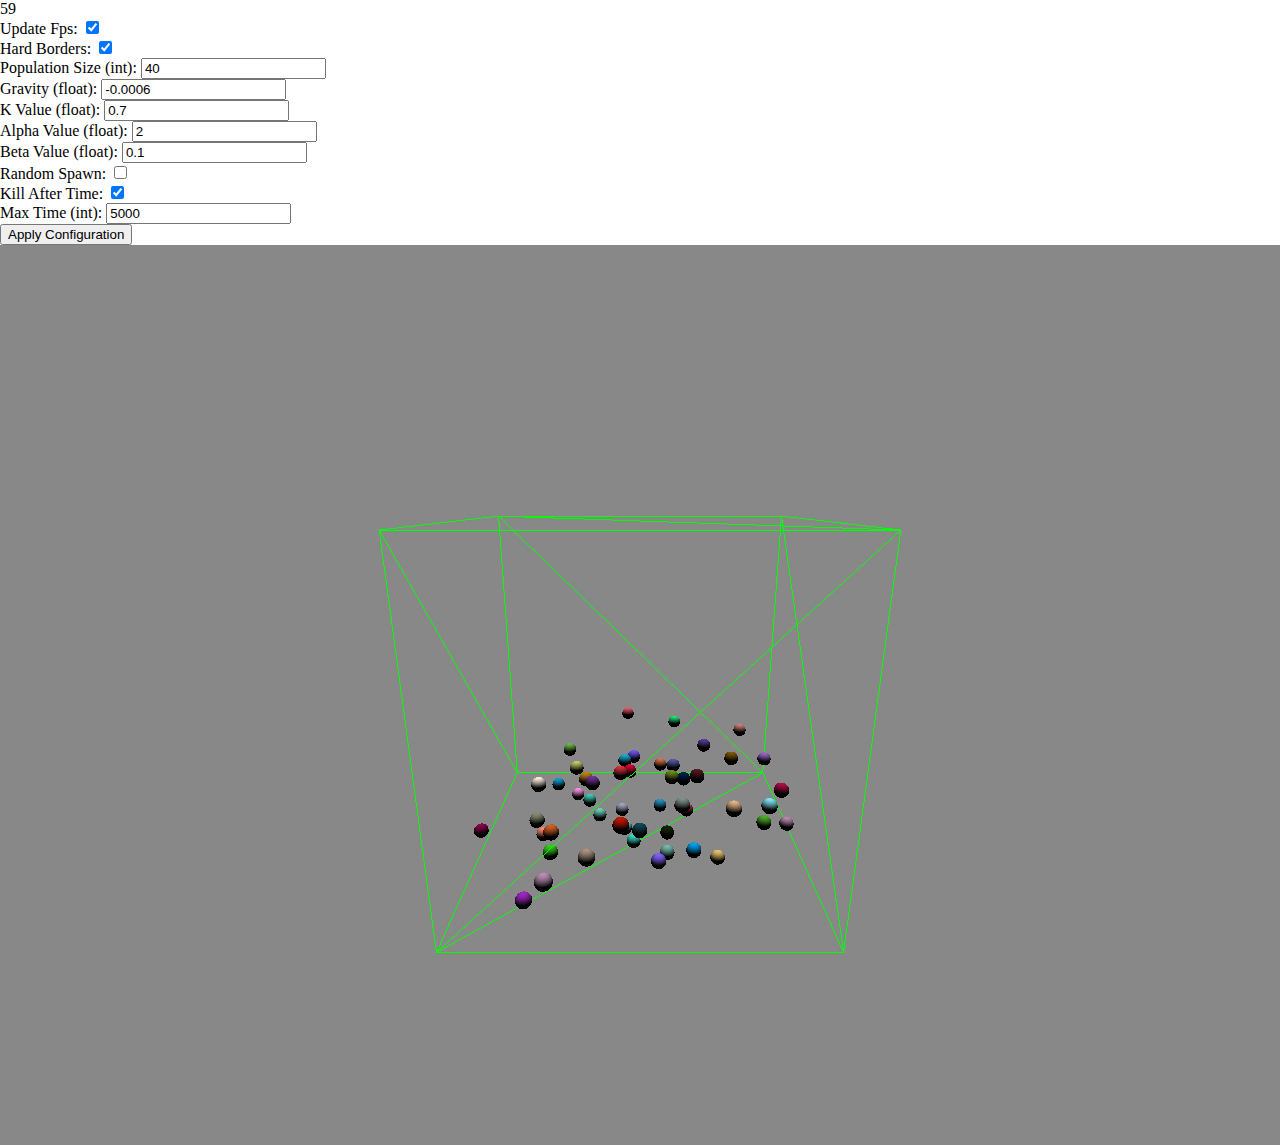
==== commit 549dd781: "finishing touches" ====
--- a/vaja03/index.html
+++ b/vaja03/index.html
@@ -3,7 +3,7 @@
   <head>
     <meta charset="UTF-8" />
     <meta name="viewport" content="width=device-width, initial-scale=1.0" />
-    <title>Three.js particle Collision with Bouncing</title>
+    <title>RA-Vaja03</title>
     <style>
       body {
         margin: 0;
@@ -86,7 +86,7 @@
       let fps_display = document.getElementById("fps_display");
       const configForm = document.getElementById("configForm");
 
-      // Initialize Three.js
+      // INIT Three.js
       const scene = new THREE.Scene();
       const camera = new THREE.PerspectiveCamera(
         75,
@@ -94,12 +94,32 @@
         0.1,
         1000
       );
+
       const renderer = new THREE.WebGLRenderer();
-      renderer.setClearColor(0x888888); // Set background color to gray
+      renderer.setClearColor(0x888888);
       renderer.setSize(window.innerWidth, window.innerHeight);
       document.body.appendChild(renderer.domElement);
 
-      // Create a cube
+      camera.position.set(300, 100, 0);
+
+      // OrbitControls
+      const controls = new THREE.OrbitControls(camera, renderer.domElement);
+
+      // BACKGROUND
+      var buffgeoBack = new THREE.IcosahedronBufferGeometry(3000, 2);
+      var matBack = new THREE.MeshBasicMaterial({
+        color: 0x000000,
+        side: THREE.BackSide,
+      });
+      var back = new THREE.Mesh(buffgeoBack, matBack);
+      scene.add(back);
+
+      // LIGHT SOURCE
+      const directionalLight = new THREE.DirectionalLight(0xffffff, 1);
+      directionalLight.position.set(0, 1, 0);
+      scene.add(directionalLight);
+
+      // BORDER CUBE
       const cubeSize = 180;
       const cubeGeometry = new THREE.BoxGeometry(cubeSize, cubeSize, cubeSize);
       const cubeMaterial = new THREE.MeshBasicMaterial({
@@ -132,23 +152,6 @@
       const cube = new THREE.Mesh(cubeGeometry, cubeMaterial);
       scene.add(cube);
 
-      var buffgeoBack = new THREE.IcosahedronBufferGeometry(3000, 2);
-      var matBack = new THREE.MeshBasicMaterial({
-        color: 0x000000,
-        side: THREE.BackSide,
-      });
-      var back = new THREE.Mesh(buffgeoBack, matBack);
-      scene.add(back);
-
-      const directionalLight = new THREE.DirectionalLight(0xffffff, 1);
-      directionalLight.position.set(0, 1, 0); // Set light direction
-      scene.add(directionalLight);
-
-      camera.position.set(300, 100, 0);
-
-      // Create OrbitControls
-      const controls = new THREE.OrbitControls(camera, renderer.domElement);
-
       let randomSpawnPos = false;
       let killAfterTime = true;
       let maxTime = 5000;
@@ -284,7 +287,6 @@
         };
 
         SIM.loadConfig(configuration);
-        // You can use the 'configuration' object to pass these values to your Three.js application
       });
 
       let fps = 0;
@@ -305,9 +307,10 @@
           if (updateFps) {
             fps = 1 / (deltaTime / 1000);
           }
-          // console.log(`FPS: ${Math.round(fps)}`);
+
           particles.forEach((particleObj01) => {
             let particle01 = particleObj01.mesh;
+
             // New VELOCITY
             let trueGravity = gravity.clone().multiplyScalar(deltaTime);
             particle01.velocity.add(trueGravity);
@@ -324,6 +327,7 @@
                     .clone()
                     .sub(particle02.velocity);
 
+                  // (u1−u2)⋅( v 1−v 2)<0
                   let collisionPossible = posDiff.dot(velDiff) < 0;
                   if (collisionPossible) {
                     const centerDifference = particle02.position
@@ -336,7 +340,11 @@
                       particle01.geometry.parameters.radius +
                         particle02.geometry.parameters.radius;
                     if (didCollide) {
-                      const normal = posDiff.clone().normalize();
+                      // n=(up−uq)/(‖up−uq‖+1)
+                      const magnitude = posDiff.length();
+                      const normal = posDiff.divideScalar(magnitude);
+
+                      // v1(ti+1)=v1(ti)−(1+k)(v1(ti)⋅n2)n2
                       let dotProduct = particle01.velocity.clone().dot(normal);
                       let supForce = -(1 + k);
                       particle01.velocity.add(
@@ -358,31 +366,10 @@
                     .sub(particle02.velocity);
 
                   let collisionPossible = posDiff.dot(velDiff) < 0;
-                  if (collisionPossible) {
+                  if (collisionPossible || true) {
                     let d = new THREE.Vector3(0, 0, 0);
 
-                    // if (particleAttract) {
-                    //   const displacement = particle01.position
-                    //     .clone()
-                    //     .sub(particle02.position);
-                    //   const magnitude = displacement.length() + 1;
-                    //   const exponent = Math.pow(magnitude, alpha);
-                    //   d = displacement.divideScalar(exponent);
-                    // }
-
                     if (particleAttract) {
-                      // const magnitude =
-                      //   particle01.position
-                      //     .clone()
-                      //     .sub(particle02.position)
-                      //     .length() + 1;
-                      // const exponent = Math.pow(magnitude, alpha);
-                      // const displacement = particle01.position
-                      //   .clone()
-                      //   .sub(particle02.position)
-                      //   .multiplyScalar(k);
-                      // d = displacement.divideScalar(exponent);
-                      // particle01.velocity.copy(d);
                       const positionDifference = particle02.position
                         .clone()
                         .sub(particle01.position);
@@ -404,16 +391,12 @@
                         .add(attractionForce.clone().multiplyScalar(beta));
                       particle01.velocity.copy(newVelocity);
                     } else {
-                      const magnitude =
-                        particle01.position
-                          .clone()
-                          .sub(particle02.position)
-                          .length() + 1;
+                      // d=d+(up−uq)/pow((‖up−uq‖+1),α)
+                      const magnitude = posDiff.length() + 1;
                       const exponent = Math.pow(magnitude, alpha);
-                      const displacement = particle01.position
-                        .clone()
-                        .sub(particle02.position);
-                      d.add(displacement.divideScalar(exponent));
+                      d.add(posDiff.divideScalar(exponent));
+
+                      // vp(t+1)=(1−β)vp(t)+βd
                       const velocity01_t = particle01.velocity.clone();
                       const newVelocity = velocity01_t
                         .clone()
